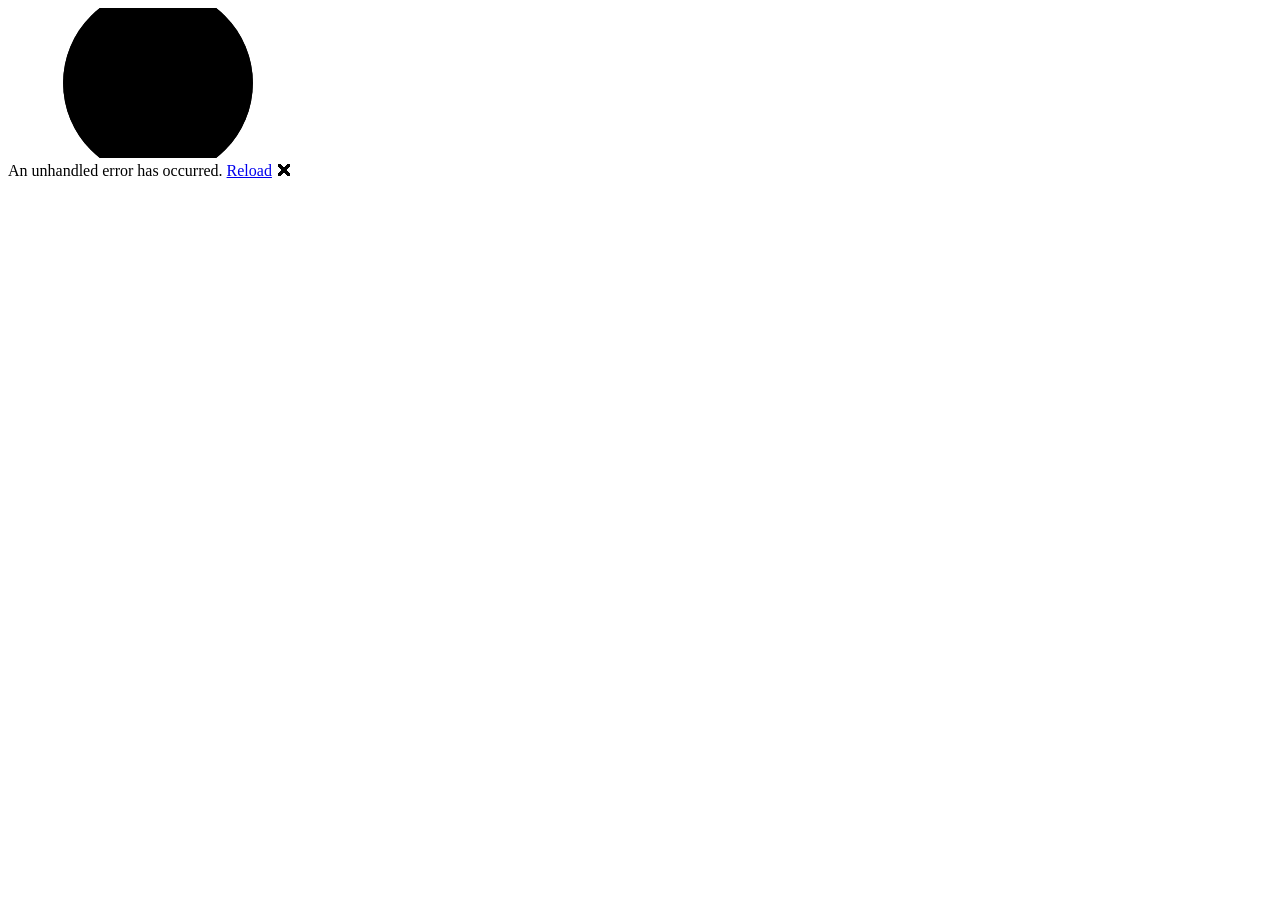
==== ObituaryBlazorWasm/wwwroot/index.html @ 4cbbd2a3 "add blazor and dotNet Aspire, convert db to MsSql" ====
<!DOCTYPE html>
<html lang="en">

<head>
    <meta charset="utf-8" />
    <meta name="viewport" content="width=device-width, initial-scale=1.0" />
    <title>ObituaryBlazorWasm</title>
    <base href="/" />
    <link rel="stylesheet" href="lib/bootstrap/dist/css/bootstrap.min.css" />
    <link rel="stylesheet" href="css/app.css" />
    <link rel="icon" type="image/png" href="favicon.png" />
    <link href="ObituaryBlazorWasm.styles.css" rel="stylesheet" />
</head>

<body>
    <div id="app">
        <svg class="loading-progress">
            <circle r="40%" cx="50%" cy="50%" />
            <circle r="40%" cx="50%" cy="50%" />
        </svg>
        <div class="loading-progress-text"></div>
    </div>

    <div id="blazor-error-ui">
        An unhandled error has occurred.
        <a href="." class="reload">Reload</a>
        <span class="dismiss">🗙</span>
    </div>
    <script src="_framework/blazor.webassembly.js"></script>
</body>

</html>
---- ObituaryBlazorWasm/wwwroot/css/app.css ----
html, body {
    font-family: 'Helvetica Neue', Helvetica, Arial, sans-serif;
}

h1:focus {
    outline: none;
}

a, .btn-link {
    color: #0071c1;
}

.btn-primary {
    color: #fff;
    background-color: #1b6ec2;
    border-color: #1861ac;
}

.btn:focus, .btn:active:focus, .btn-link.nav-link:focus, .form-control:focus, .form-check-input:focus {
  box-shadow: 0 0 0 0.1rem white, 0 0 0 0.25rem #258cfb;
}

.content {
    padding-top: 1.1rem;
}

.valid.modified:not([type=checkbox]) {
    outline: 1px solid #26b050;
}

.invalid {
    outline: 1px solid red;
}

.validation-message {
    color: red;
}

#blazor-error-ui {
    color-scheme: light only;
    background: lightyellow;
    bottom: 0;
    box-shadow: 0 -1px 2px rgba(0, 0, 0, 0.2);
    box-sizing: border-box;
    display: none;
    left: 0;
    padding: 0.6rem 1.25rem 0.7rem 1.25rem;
    position: fixed;
    width: 100%;
    z-index: 1000;
}

    #blazor-error-ui .dismiss {
        cursor: pointer;
        position: absolute;
        right: 0.75rem;
        top: 0.5rem;
    }

.blazor-error-boundary {
    background: url([data-uri]) no-repeat 1rem/1.8rem, #b32121;
    padding: 1rem 1rem 1rem 3.7rem;
    color: white;
}

    .blazor-error-boundary::after {
        content: "An error has occurred."
    }

.loading-progress {
    position: relative;
    display: block;
    width: 8rem;
    height: 8rem;
    margin: 20vh auto 1rem auto;
}

    .loading-progress circle {
        fill: none;
        stroke: #e0e0e0;
        stroke-width: 0.6rem;
        transform-origin: 50% 50%;
        transform: rotate(-90deg);
    }

        .loading-progress circle:last-child {
            stroke: #1b6ec2;
            stroke-dasharray: calc(3.141 * var(--blazor-load-percentage, 0%) * 0.8), 500%;
            transition: stroke-dasharray 0.05s ease-in-out;
        }

.loading-progress-text {
    position: absolute;
    text-align: center;
    font-weight: bold;
    inset: calc(20vh + 3.25rem) 0 auto 0.2rem;
}

    .loading-progress-text:after {
        content: var(--blazor-load-percentage-text, "Loading");
    }

code {
    color: #c02d76;
}

.form-floating > .form-control-plaintext::placeholder, .form-floating > .form-control::placeholder {
    color: var(--bs-secondary-color);
    text-align: end;
}

.form-floating > .form-control-plaintext:focus::placeholder, .form-floating > .form-control:focus::placeholder {
    text-align: start;
}

/* Obituary Photo */
.obituary-photo {
    width: 120px;
    height: 120px;
    object-fit: cover;
    border-radius: 50%;
    margin-bottom: 1rem;
    border: 2px solid #ddd;
}

.obituary-list {
    display: flex;
    flex-direction: column;
    gap: 1rem;
}

.obituary-card {
    padding: 1rem;
    background-color: #f8f9fa;
    border-radius: 8px;
    box-shadow: 0 1px 4px rgba(0, 0, 0, 0.1);
}

.readmore-btn {
    background: none;
    border: none;
    color: #007bff;
    cursor: pointer;
    padding: 0;
}
.readmore-btn:hover {
    text-decoration: underline;
}

.pagination {
    display: flex;
    align-items: center;
    justify-content: center;
    margin-top: 1.5rem;
    gap: 1rem;
}

.pagination button {
    padding: 0.5rem 1rem;
    border: 1px solid #ccc;
    background-color: #f8f9fa;
    cursor: pointer;
    border-radius: 5px;
}

.pagination button:disabled {
    opacity: 0.5;
    cursor: not-allowed;
}

.pagination span {
    font-weight: 500;
}
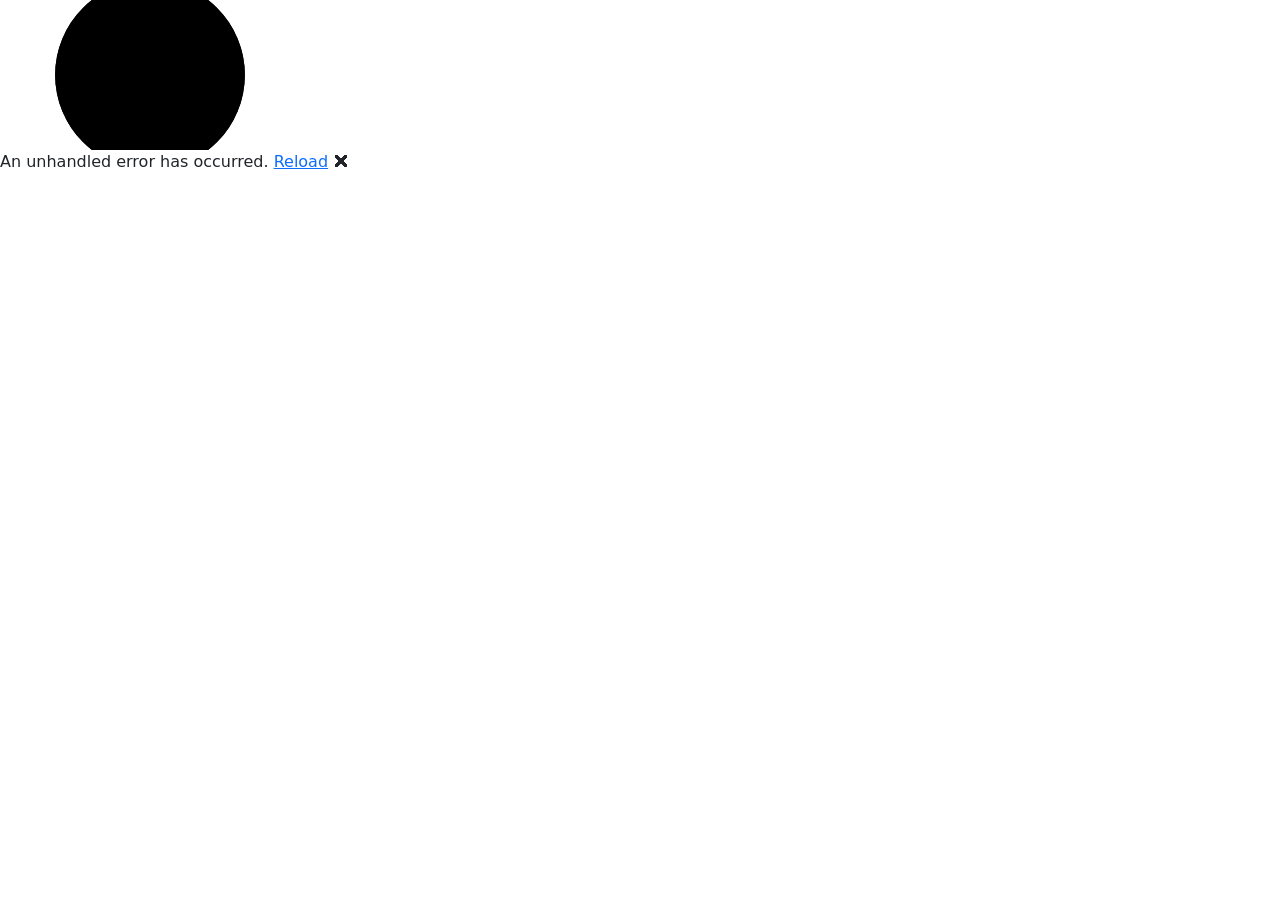
==== commit dc3e993b: "Frontend in webassembly is available, API for login,singup, CRUD obituary availble in MVC(Backend)" ====
--- a/ObituaryBlazorWasm/wwwroot/index.html
+++ b/ObituaryBlazorWasm/wwwroot/index.html
@@ -2,31 +2,45 @@
 <html lang="en">
 
 <head>
-    <meta charset="utf-8" />
-    <meta name="viewport" content="width=device-width, initial-scale=1.0" />
-    <title>ObituaryBlazorWasm</title>
-    <base href="/" />
-    <link rel="stylesheet" href="lib/bootstrap/dist/css/bootstrap.min.css" />
-    <link rel="stylesheet" href="css/app.css" />
-    <link rel="icon" type="image/png" href="favicon.png" />
-    <link href="ObituaryBlazorWasm.styles.css" rel="stylesheet" />
+  <meta charset="utf-8" />
+  <meta name="viewport" content="width=device-width, initial-scale=1.0" />
+  <title>ObituaryBlazorWasm</title>
+  <base href="/" />
+  <link rel="stylesheet" href="lib/bootstrap/dist/css/bootstrap.min.css" />
+  <link rel="icon" type="image/png" href="favicon.png" />
+  <!-- Bootstrap CSS -->
+  <link href="https://cdn.jsdelivr.net/npm/bootstrap@5.3.3/dist/css/bootstrap.min.css" rel="stylesheet">
+  <!-- Bootstrap Icons -->
+  <link href="https://cdn.jsdelivr.net/npm/bootstrap-icons@1.11.1/font/bootstrap-icons.css" rel="stylesheet">
+
+  <!-- Custom CSS files -->
+  <link href="css/MainLayout.css" rel="stylesheet">
+  <link href="css/memorial-create.css" rel="stylesheet">
+  <link href="css/memorial-details.css" rel="stylesheet">
+  <link href="css/memorial-edit.css" rel="stylesheet">
+  <link href="css/memorial-delete.css" rel="stylesheet">
+  <link href="css/memorial-gallery.css" rel="stylesheet">
+  <link href="css/memorial-auth.css" rel="stylesheet">
+
 </head>
 
 <body>
-    <div id="app">
-        <svg class="loading-progress">
-            <circle r="40%" cx="50%" cy="50%" />
-            <circle r="40%" cx="50%" cy="50%" />
-        </svg>
-        <div class="loading-progress-text"></div>
-    </div>
+  <div id="app">
+    <svg class="loading-progress">
+      <circle r="40%" cx="50%" cy="50%" />
+      <circle r="40%" cx="50%" cy="50%" />
+    </svg>
+    <div class="loading-progress-text"></div>
+  </div>
 
-    <div id="blazor-error-ui">
-        An unhandled error has occurred.
-        <a href="." class="reload">Reload</a>
-        <span class="dismiss">🗙</span>
-    </div>
-    <script src="_framework/blazor.webassembly.js"></script>
+  <div id="blazor-error-ui">
+    An unhandled error has occurred.
+    <a href="." class="reload">Reload</a>
+    <span class="dismiss">🗙</span>
+  </div>
+  <script src="_framework/blazor.webassembly.js"></script>
+  <!-- Bootstrap JS bundle-->
+  <script src="https://cdn.jsdelivr.net/npm/bootstrap@5.3.3/dist/js/bootstrap.bundle.min.js"></script>
 </body>
 
 </html>
--- a/ObituaryBlazorWasm/wwwroot/css/MainLayout.css
+++ b/ObituaryBlazorWasm/wwwroot/css/MainLayout.css
@@ -0,0 +1,131 @@
+/*
+  Navbar Styles
+*/
+:root {
+  --ink: #1f2530;
+  --muted: #6c7683;
+  --veil: #f6f8fb;
+  --card: #ffffff;
+  --line: #e6ebf1;
+  --accent: #6fa7e8;
+  --accent-ink: #0d3a66;
+  --focus: #0d6efd;
+  --shadow: 0 10px 28px rgba(20, 27, 44, .08);
+  --radius: 16px;
+}
+
+.memorial-body {
+  background: #fff;
+  color: var(--ink);
+}
+
+.memorial-navbar {
+  box-shadow: 0 2px 12px rgba(17, 24, 39, 0.04);
+}
+
+.navbar-brand {
+  letter-spacing: .2px;
+}
+
+.text-accent {
+  color: var(--accent) !important;
+}
+
+.btn-accent {
+  --bs-btn-color: #fff;
+  --bs-btn-bg: var(--accent);
+  --bs-btn-border-color: var(--accent);
+  --bs-btn-hover-bg: #5f97d7;
+  --bs-btn-hover-border-color: #5f97d7;
+  --bs-btn-focus-shadow-rgb: 13, 110, 253;
+}
+
+.memorial-subhero {
+  background: linear-gradient(180deg, #f7f9fd 0%, #ffffff 100%);
+  border-top: 1px solid var(--line);
+  border-bottom: 1px solid var(--line);
+}
+
+.memorial-main {
+  min-height: calc(100vh - 180px);
+}
+
+.memorial-footer {
+  background: #fff;
+}
+
+.memorial-footer .link-muted {
+  color: var(--muted);
+  text-decoration: none;
+}
+
+.memorial-footer .link-muted:hover {
+  text-decoration: underline;
+}
+
+a {
+  color: var(--accent-ink);
+}
+
+a:hover {
+  color: var(--accent);
+}
+
+.nav-pills .nav-link.active,
+.nav-pills .show>.nav-link {
+  color: #fff;
+  background-color: var(--accent);
+  border-color: var(--accent);
+}
+
+.border-top {
+  border-top: 1px solid var(--line) !important;
+}
+
+.border-bottom {
+  border-bottom: 1px solid var(--line) !important;
+}
+
+.box-shadow {
+  box-shadow: var(--shadow);
+}
+
+.btn-primary {
+  color: #fff;
+  background-color: var(--accent);
+  border-color: var(--accent);
+}
+
+.btn-primary:hover {
+  background-color: #5f97d7;
+  border-color: #5f97d7;
+}
+
+:focus-visible {
+  outline: 3px solid rgba(13, 110, 253, .35);
+  outline-offset: 2px;
+}
+
+button.accept-policy {
+  font-size: 1rem;
+  line-height: inherit;
+}
+
+.footer {
+  position: static;
+  line-height: inherit;
+  width: 100%;
+}
+
+.memorial-card {
+  border: 1px solid var(--line);
+  border-radius: var(--radius);
+  box-shadow: var(--shadow);
+  background: var(--card);
+}
+
+@media (min-width: 1400px) {
+  .container {
+    max-width: 1140px;
+  }
+}
--- a/ObituaryBlazorWasm/wwwroot/css/memorial-create.css
+++ b/ObituaryBlazorWasm/wwwroot/css/memorial-create.css
@@ -0,0 +1,108 @@
+/* Scoped tokens */
+.memorial {
+  --ink: #1f2530;
+  --muted: #6c7683;
+  --veil: #f6f8fb;
+  --card: #ffffff;
+  --line: #e6ebf1;
+  --accent: #6fa7e8;
+  --focus: #0d6efd;
+  --shadow: 0 10px 28px rgba(20, 27, 44, .08);
+  --radius: 16px;
+}
+
+/* Hero */
+.memorial .memorial-hero--sub {
+  background: linear-gradient(180deg, #f5f7fb 0%, #fff 100%);
+  border-bottom: 1px solid var(--line);
+  padding: 2rem 0;
+}
+.memorial .memorial-hero--sub .hero-inner { text-align: center; padding: 36px 0 22px; }
+.memorial .memorial-hero--sub .bi-journal-heart { font-size: 40px; color: var(--accent); display: block; margin-bottom: 6px; }
+.memorial .hero-title { color: var(--ink); font-weight: 700; margin: 0 0 6px; font-size: 1.75rem; }
+.memorial .hero-subtitle { color: var(--muted); margin: 0; font-size: 1rem; }
+
+/* Card */
+.memorial .memorial-form-card {
+  border: 2px solid #dee2e6;
+  border-radius: var(--radius);
+  box-shadow: var(--shadow);
+  background-color: var(--card);
+}
+.memorial .memorial-form-card .card-body { padding: 2rem; }
+
+.memorial .req { color: #d14b4b; font-weight: 700; }
+
+/* Inputs */
+.memorial .form-label { font-weight: 600; color: var(--ink); margin-bottom: 0.5rem; display: block; }
+
+.memorial .form-control {
+  border: 2px solid #ced4da;
+  border-radius: 8px;
+  padding: 0.75rem;
+  background-color: #ffffff;
+  transition: border-color .15s ease-in-out, box-shadow .15s ease-in-out;
+}
+.memorial .form-control:focus {
+  box-shadow: 0 0 0 0.25rem rgba(13,110,253,.15);
+  border-color: var(--focus);
+  outline: none;
+}
+.memorial textarea.form-control { min-height: 120px; }
+.memorial .form-text { color: var(--muted); font-size: 0.875rem; margin-top: 0.25rem; }
+.memorial #bioCounter { font-variant-numeric: tabular-nums; }
+
+/* Side panel */
+.memorial .memorial-side {
+  border: 1px solid var(--line);
+  border-radius: var(--radius);
+  box-shadow: var(--shadow);
+  background-color: var(--card);
+  padding: 1.5rem;
+}
+.memorial .memorial-side h6 { color: var(--ink); font-weight: 600; margin-bottom: 1rem; }
+.memorial .v-list { list-style: none; padding-left: 0; margin: 0; }
+.memorial .v-list li { display: flex; gap: 10px; align-items: flex-start; margin-bottom: 10px; color: var(--ink); }
+memorial .v-list i { margin-top: 2px; color: var(--accent); }
+
+/* Dropzone & preview */
+.memorial .photo-dropzone {
+  border: 2px dashed #cfd8e3;
+  border-radius: 14px;
+  background: #fbfcfe;
+  padding: 16px;
+  display: flex;
+  align-items: center;
+  justify-content: center;
+  min-height: 160px;
+  transition: background .2s ease, border-color .2s ease;
+  outline: none;
+  cursor: pointer;
+  position: relative;
+}
+.memorial .photo-dropzone:focus { border-color: var(--focus); }
+.memorial .photo-dropzone .dz-inner { display: flex; gap: 12px; align-items: center; color: var(--muted); text-align: center; }
+.memorial .photo-dropzone .bi-image { font-size: 28px; color: var(--accent); }
+.memorial .photo-preview {
+  max-height: 220px;
+  max-width: 100%;
+  border-radius: 10px;
+  display: block;
+  box-shadow: var(--shadow);
+  margin: 0 auto;
+}
+
+/* Buttons (scoped) */
+.memorial .btn-primary {
+  background-color: var(--accent);
+  border-color: var(--accent);
+  padding: 0.625rem 1.25rem;
+  font-weight: 500;
+}
+memorial .btn-primary:hover { background-color: #5f97d7; border-color: #5f97d7; }
+.memorial .btn-outline-secondary { color: var(--muted); border-color: var(--line); }
+.memorial .btn-outline-secondary:hover { background-color: var(--veil); color: var(--ink); border-color: var(--line); }
+
+/* Validation & spacing */
+.memorial .mb-3 { margin-bottom: 1.5rem; }
+.memorial .validation-message { color: #dc3545; font-size: 0.875rem; margin-top: 0.25rem; }
--- a/ObituaryBlazorWasm/wwwroot/css/memorial-details.css
+++ b/ObituaryBlazorWasm/wwwroot/css/memorial-details.css
@@ -0,0 +1,151 @@
+/*
+  Memorial Details Styles
+*/
+:root {
+  --ink: #1f2530;
+  --muted: #6c7683;
+  --veil: #f6f8fb;
+  --card: #ffffff;
+  --line: #e6ebf1;
+  --accent: #6fa7e8;
+  --shadow: 0 10px 28px rgba(20, 27, 44, .08);
+  --radius: 16px;
+}
+
+.memorial-hero--sub {
+  background: linear-gradient(180deg, #f5f7fb 0%, #fff 100%);
+  border-bottom: 1px solid var(--line);
+}
+
+.memorial-hero--sub .hero-inner {
+  text-align: center;
+  padding: 34px 0 20px;
+}
+
+.memorial-hero--sub .bi-person-heart {
+  font-size: 40px;
+  color: var(--accent);
+  display: block;
+  margin-bottom: 6px;
+}
+
+.hero-title {
+  color: var(--ink);
+  font-weight: 700;
+  margin: 0 0 6px;
+}
+
+.hero-subtitle {
+  color: var(--muted);
+  margin: 0;
+}
+
+.memorial-summary {
+  border: 1px solid var(--line);
+  border-radius: var(--radius);
+  box-shadow: var(--shadow);
+  overflow: hidden;
+}
+
+.memorial-photo img {
+  display: block;
+  height: 400px;
+  object-fit: cover;
+  width: 100%;
+}
+
+.photo-placeholder {
+  height: 400px;
+  display: flex;
+  align-items: center;
+  justify-content: center;
+  background: #f3f6fa;
+  color: #c2cbd8;
+  font-size: 72px;
+}
+
+.memorial-name {
+  color: var(--ink);
+  font-weight: 700;
+  text-align: center;
+}
+
+.memorial-dates {
+  color: var(--muted);
+  text-align: center;
+}
+
+.memorial-dates .sep {
+  margin: 0 6px;
+}
+
+.memorial-bio {
+  border: 1px solid var(--line);
+  border-radius: var(--radius);
+  box-shadow: var(--shadow);
+}
+
+.memorial-bio .card-body {
+  max-width: 800px;
+  margin: 0 auto;
+}
+
+.biography-content {
+  font-size: 1.08rem;
+  line-height: 1.85;
+  color: var(--ink);
+  text-align: center;
+  max-height: 420px;
+  overflow: hidden;
+  position: relative;
+}
+
+.biography-content--expanded {
+  max-height: none;
+}
+
+.bio-fade {
+  position: relative;
+  height: 48px;
+  margin-top: -48px;
+  background: linear-gradient(180deg, rgba(255, 255, 255, 0) 0%, #ffffff 80%);
+}
+
+#toggleBio {
+  color: var(--accent);
+  display: block;
+  margin: 0 auto;
+}
+
+.card-footer {
+  text-align: center !important;
+}
+
+.card-footer small,
+.card-footer span {
+  color: var(--muted);
+}
+
+.btn-outline-secondary i {
+  vertical-align: -2px;
+}
+
+.card {
+  opacity: 0;
+  transform: translateY(16px);
+  transition: opacity .5s ease, transform .5s ease;
+}
+
+.card.appear {
+  opacity: 1;
+  transform: translateY(0);
+}
+
+.biography-content::-webkit-scrollbar {
+  width: 10px;
+}
+
+.biography-content::-webkit-scrollbar-thumb {
+  background: #cbd5e1;
+  border-radius: 10px;
+}
--- a/ObituaryBlazorWasm/wwwroot/css/memorial-delete.css
+++ b/ObituaryBlazorWasm/wwwroot/css/memorial-delete.css
@@ -0,0 +1,85 @@
+/*
+  Memorial Delete Styles
+*/
+:root {
+  --ink: #1f2530;
+  --muted: #6c7683;
+  --veil: #f6f8fb;
+  --card: #ffffff;
+  --line: #e6ebf1;
+  --accent: #6fa7e8;
+  --danger: #dc3545;
+  --shadow: 0 10px 28px rgba(20, 27, 44, .08);
+  --radius: 16px;
+}
+
+.memorial-hero--sub {
+  background: linear-gradient(180deg, #f5f7fb 0%, #fff 100%);
+  border-bottom: 1px solid var(--line);
+}
+
+.memorial-hero--sub .hero-inner {
+  text-align: center;
+  padding: 32px 0 18px;
+}
+
+.memorial-hero--sub .bi-exclamation-octagon {
+  font-size: 40px;
+  color: var(--danger);
+  display: block;
+  margin-bottom: 6px;
+}
+
+.hero-title {
+  color: var(--ink);
+  font-weight: 700;
+  margin: 0 0 6px;
+}
+
+.hero-subtitle {
+  color: var(--muted);
+  margin: 0;
+}
+
+.memorial-form-card {
+  border: 1px solid var(--line);
+  border-radius: var(--radius);
+  box-shadow: var(--shadow);
+}
+
+.memorial-photo .photo-placeholder {
+  height: 240px;
+  border: 1px dashed #cfd8e3;
+  border-radius: 12px;
+  background: #fbfcfe;
+  display: flex;
+  align-items: center;
+  justify-content: center;
+  color: #c2cbd8;
+  font-size: 64px;
+}
+
+.memorial-name {
+  margin: 0 0 6px;
+  font-weight: 700;
+  color: var(--ink);
+}
+
+.memorial-dates {
+  color: var(--muted);
+  margin: 0 0 12px;
+}
+
+.memorial-dates .sep {
+  margin: 0 6px;
+}
+
+.memorial-bio p {
+  color: var(--ink);
+  line-height: 1.6;
+}
+
+.alert i {
+  font-size: 1.1rem;
+  margin-top: 2px;
+}
--- a/ObituaryBlazorWasm/wwwroot/css/memorial-gallery.css
+++ b/ObituaryBlazorWasm/wwwroot/css/memorial-gallery.css
@@ -0,0 +1,246 @@
+/*
+  Memorial Gallery Styles
+*/
+:root {
+  --ink: #1e2329;
+  --muted: #6c757d;
+  --veil: #f8f9fb;
+  --card: #ffffff;
+  --line: #e9eef3;
+  --accent: #6fa7e8;
+  --accent-ink: #0d3a66;
+  --focus: #0d6efd;
+  --shadow: 0 8px 24px rgba(17, 24, 39, 0.08);
+  --radius: 16px;
+}
+
+.memorial-hero {
+  background: linear-gradient(180deg, #f6f8fb 0%, #ffffff 100%);
+  border-bottom: 1px solid var(--line);
+}
+
+.memorial-hero .hero-inner {
+  padding: 40px 0 28px;
+  text-align: center;
+}
+
+.memorial-hero .bi-flower1 {
+  font-size: 42px;
+  color: var(--accent);
+  display: block;
+  margin-bottom: 8px;
+}
+
+.hero-title {
+  font-weight: 700;
+  letter-spacing: .3px;
+  color: var(--ink);
+  margin-bottom: 4px;
+}
+
+.hero-subtitle {
+  color: var(--muted);
+  margin: 0;
+}
+
+/* Search */
+.memorial-search {
+  margin-top: 16px;
+}
+
+.memorial-search__group {
+  border-radius: 999px;
+  overflow: hidden;
+  background: var(--card);
+  box-shadow: var(--shadow);
+  border: 1px solid var(--line);
+}
+
+.memorial-search__icon {
+  background: transparent;
+  border: none;
+  padding-left: 18px;
+  color: var(--muted);
+}
+
+.memorial-search__input {
+  border: none !important;
+  box-shadow: none !important;
+  padding-left: 8px;
+}
+
+.memorial-search__input:focus {
+  outline: none;
+}
+
+.memorial-search__clear {
+  border: none;
+  background: transparent;
+}
+
+.memorial-search__submit {
+  border: none;
+  border-left: 1px solid var(--line);
+  min-width: 140px;
+}
+
+.memorial-search__submit .busy.d-none {
+  display: none;
+}
+
+.empty-state {
+  padding: 64px 0 72px;
+}
+
+.empty-state__icon {
+  font-size: 56px;
+  color: var(--muted);
+  opacity: .55;
+}
+
+.empty-state__title {
+  margin-top: 12px;
+  font-weight: 700;
+  color: var(--ink);
+}
+
+.empty-state__text {
+  color: var(--muted);
+  margin-bottom: 16px;
+}
+
+.memorial-grid {
+  margin-top: 10px;
+}
+
+.memorial-card {
+  border: 1px solid var(--line);
+  border-radius: var(--radius);
+  overflow: hidden;
+  background: var(--card);
+  transition: transform .25s ease, box-shadow .25s ease, border-color .25s ease;
+  cursor: pointer;
+}
+
+.memorial-card:hover {
+  transform: translateY(-4px);
+  box-shadow: var(--shadow);
+  border-color: #d6e6f8;
+}
+
+.memorial-card__media {
+  position: relative;
+  height: 260px;
+  background: #f3f5f8;
+}
+
+.memorial-card__img {
+  width: 100%;
+  height: 100%;
+  object-fit: cover;
+  display: block;
+}
+
+.memorial-card__placeholder {
+  height: 100%;
+  display: flex;
+  align-items: center;
+  justify-content: center;
+  color: #c3cbd6;
+  font-size: 64px;
+}
+
+.memorial-card__body {
+  padding: 16px 16px 8px;
+}
+
+.memorial-card__title {
+  margin: 0 0 6px 0;
+  text-align: center;
+  font-weight: 700;
+  color: var(--ink);
+}
+
+.memorial-card__dates {
+  text-align: center;
+  color: var(--muted);
+  margin: 0 0 10px 0;
+  font-size: .95rem;
+}
+
+.memorial-card__dates .sep {
+  display: inline-block;
+  margin: 0 4px;
+}
+
+.memorial-card__bio {
+  color: var(--ink);
+  line-height: 1.5;
+  min-height: 3.0em;
+  margin: 0;
+}
+
+.memorial-card__footer {
+  background: #fff;
+  border-top: 1px solid var(--line);
+  padding: 12px 12px 14px;
+}
+
+.memorial-actions {
+  display: flex;
+  justify-content: center;
+  gap: 8px;
+  margin-top: 8px;
+}
+
+.memorial-pagination {
+  margin-top: 32px;
+  display: flex;
+  align-items: center;
+  justify-content: space-between;
+  flex-wrap: wrap;
+  gap: 12px;
+  border-top: 1px solid var(--line);
+  padding-top: 16px;
+}
+
+.memorial-pagination__info small {
+  color: var(--muted);
+}
+
+.pagination {
+  box-shadow: var(--shadow);
+  border-radius: 10px;
+  overflow: hidden;
+}
+
+.pagination .page-link {
+  border: none;
+  color: var(--ink);
+}
+
+.pagination .page-item.active .page-link {
+  background-color: var(--accent);
+  color: #fff;
+}
+
+.pagination .page-link:hover {
+  background: #f5f7fb;
+}
+
+mark.bg-warning {
+  background: #fff1a6 !important;
+  color: inherit;
+  padding: 2px 4px;
+  border-radius: 4px;
+  font-weight: 600;
+}
+
+.memorial-card:focus,
+.memorial-search__input:focus,
+.memorial-search__submit:focus,
+.memorial-search__clear:focus,
+.pagination .page-link:focus {
+  outline: 3px solid rgba(13, 110, 253, .35);
+  outline-offset: 2px;
+}
--- a/ObituaryBlazorWasm/wwwroot/css/memorial-auth.css
+++ b/ObituaryBlazorWasm/wwwroot/css/memorial-auth.css
@@ -0,0 +1,38 @@
+:root{
+  --ink:#1e2329; --muted:#6c757d; --veil:#f8f9fb; --card:#ffffff; --line:#e9eef3;
+  --accent:#6fa7e8; --accent-ink:#0d3a66; --focus:#0d6efd;
+}
+
+.auth-wrap {
+  min-height: calc(100vh - 180px);
+  display:flex; align-items:center; justify-content:center; padding:2rem 1rem;
+  background: var(--veil);
+}
+
+.auth-card {
+  width: 100%;
+  max-width: 520px;
+  background: var(--card);
+  border:1px solid var(--line);
+  border-radius:16px;
+  box-shadow: 0 10px 28px rgba(20,27,44,.08);
+  padding: 2rem;
+}
+
+.auth-title { color: var(--ink); margin-bottom: .25rem; }
+.auth-muted { color: var(--muted); }
+
+.auth-btn {
+  background: var(--accent);
+  border-color: var(--accent);
+  color:#fff;
+}
+.auth-btn:hover { background:#5f97d7; border-color:#5f97d7; }
+
+.auth-link { color: var(--accent-ink); text-decoration:none; }
+.auth-link:hover { color: var(--accent); text-decoration:underline; }
+
+.form-control:focus {
+  border-color: var(--focus);
+  box-shadow: 0 0 0 .2rem rgba(13,110,253,.15);
+}
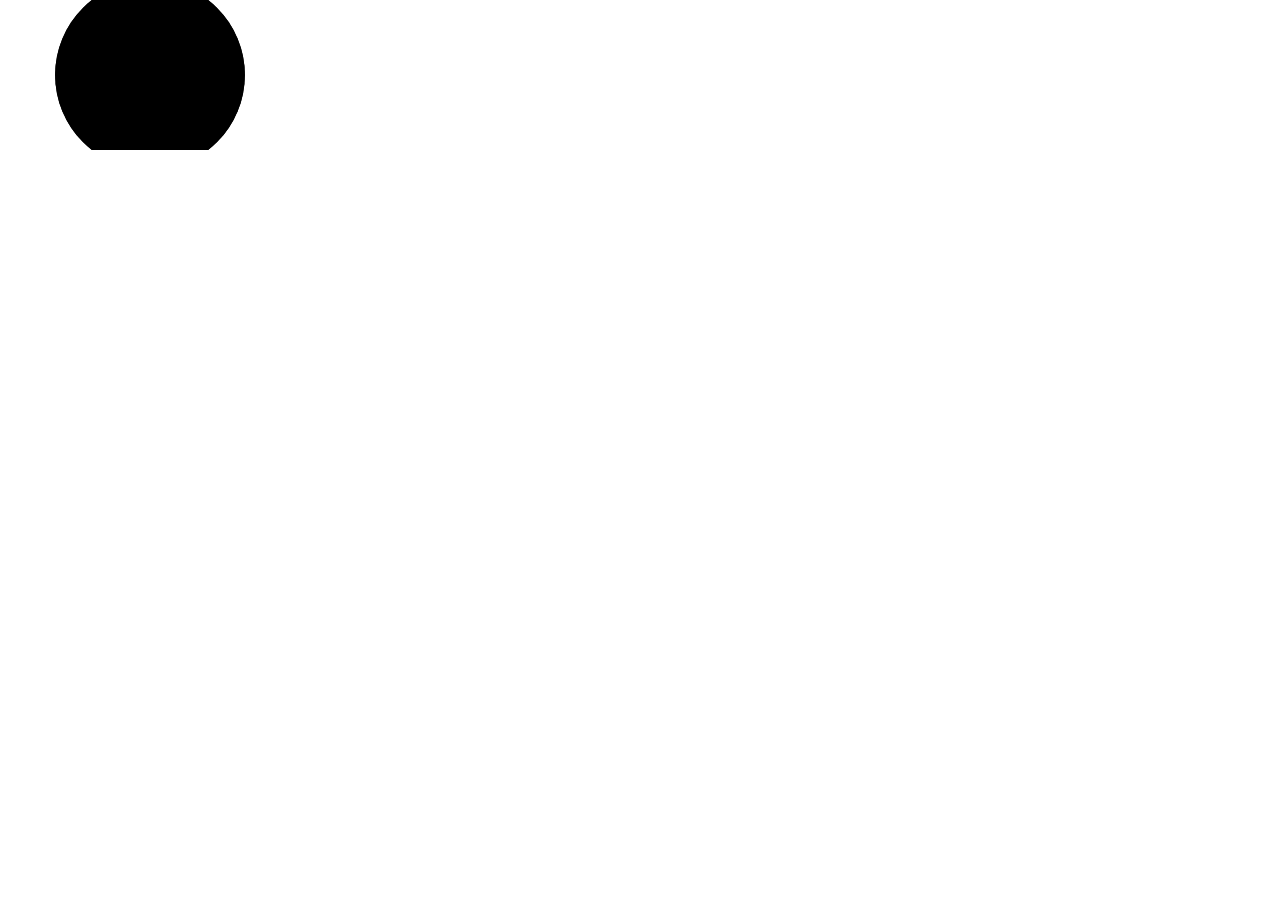
==== commit 0de12d07: "remove multiple css links on index.html and comment out <div id=blazor-error-ui>" ====
--- a/ObituaryBlazorWasm/wwwroot/index.html
+++ b/ObituaryBlazorWasm/wwwroot/index.html
@@ -1,46 +1,44 @@
 <!DOCTYPE html>
 <html lang="en">
+  <head>
+    <meta charset="utf-8" />
+    <meta name="viewport" content="width=device-width, initial-scale=1.0" />
+    <title>ObituaryBlazorWasm</title>
+    <base href="/" />
+    <link rel="stylesheet" href="lib/bootstrap/dist/css/bootstrap.min.css" />
+    <link rel="icon" type="image/png" href="favicon.png" />
+    <!-- Bootstrap CSS -->
+    <link
+      href="https://cdn.jsdelivr.net/npm/bootstrap@5.3.3/dist/css/bootstrap.min.css"
+      rel="stylesheet"
+    />
+    <!-- Bootstrap Icons -->
+    <link
+      href="https://cdn.jsdelivr.net/npm/bootstrap-icons@1.11.1/font/bootstrap-icons.css"
+      rel="stylesheet"
+    />
 
-<head>
-  <meta charset="utf-8" />
-  <meta name="viewport" content="width=device-width, initial-scale=1.0" />
-  <title>ObituaryBlazorWasm</title>
-  <base href="/" />
-  <link rel="stylesheet" href="lib/bootstrap/dist/css/bootstrap.min.css" />
-  <link rel="icon" type="image/png" href="favicon.png" />
-  <!-- Bootstrap CSS -->
-  <link href="https://cdn.jsdelivr.net/npm/bootstrap@5.3.3/dist/css/bootstrap.min.css" rel="stylesheet">
-  <!-- Bootstrap Icons -->
-  <link href="https://cdn.jsdelivr.net/npm/bootstrap-icons@1.11.1/font/bootstrap-icons.css" rel="stylesheet">
+    <!-- CSS Isolation Bundle -->
+    <link href="ObituaryBlazorWasm.styles.css" rel="stylesheet" />
 
-  <!-- Custom CSS files -->
-  <link href="css/MainLayout.css" rel="stylesheet">
-  <link href="css/memorial-create.css" rel="stylesheet">
-  <link href="css/memorial-details.css" rel="stylesheet">
-  <link href="css/memorial-edit.css" rel="stylesheet">
-  <link href="css/memorial-delete.css" rel="stylesheet">
-  <link href="css/memorial-gallery.css" rel="stylesheet">
-  <link href="css/memorial-auth.css" rel="stylesheet">
+  </head>
 
-</head>
+  <body>
+    <div id="app">
+      <svg class="loading-progress">
+        <circle r="40%" cx="50%" cy="50%" />
+        <circle r="40%" cx="50%" cy="50%" />
+      </svg>
+      <div class="loading-progress-text"></div>
+    </div>
 
-<body>
-  <div id="app">
-    <svg class="loading-progress">
-      <circle r="40%" cx="50%" cy="50%" />
-      <circle r="40%" cx="50%" cy="50%" />
-    </svg>
-    <div class="loading-progress-text"></div>
-  </div>
-
-  <div id="blazor-error-ui">
-    An unhandled error has occurred.
-    <a href="." class="reload">Reload</a>
-    <span class="dismiss">🗙</span>
-  </div>
-  <script src="_framework/blazor.webassembly.js"></script>
-  <!-- Bootstrap JS bundle-->
-  <script src="https://cdn.jsdelivr.net/npm/bootstrap@5.3.3/dist/js/bootstrap.bundle.min.js"></script>
-</body>
-
+    <!-- <div id="blazor-error-ui">
+      An unhandled error has occurred.
+      <a href="." class="reload">Reload</a>
+      <span class="dismiss">🗙</span>
+    </div> -->
+    <script src="_framework/blazor.webassembly.js"></script>
+    <!-- Bootstrap JS bundle-->
+    <script src="https://cdn.jsdelivr.net/npm/bootstrap@5.3.3/dist/js/bootstrap.bundle.min.js"></script>
+  </body>
 </html>
